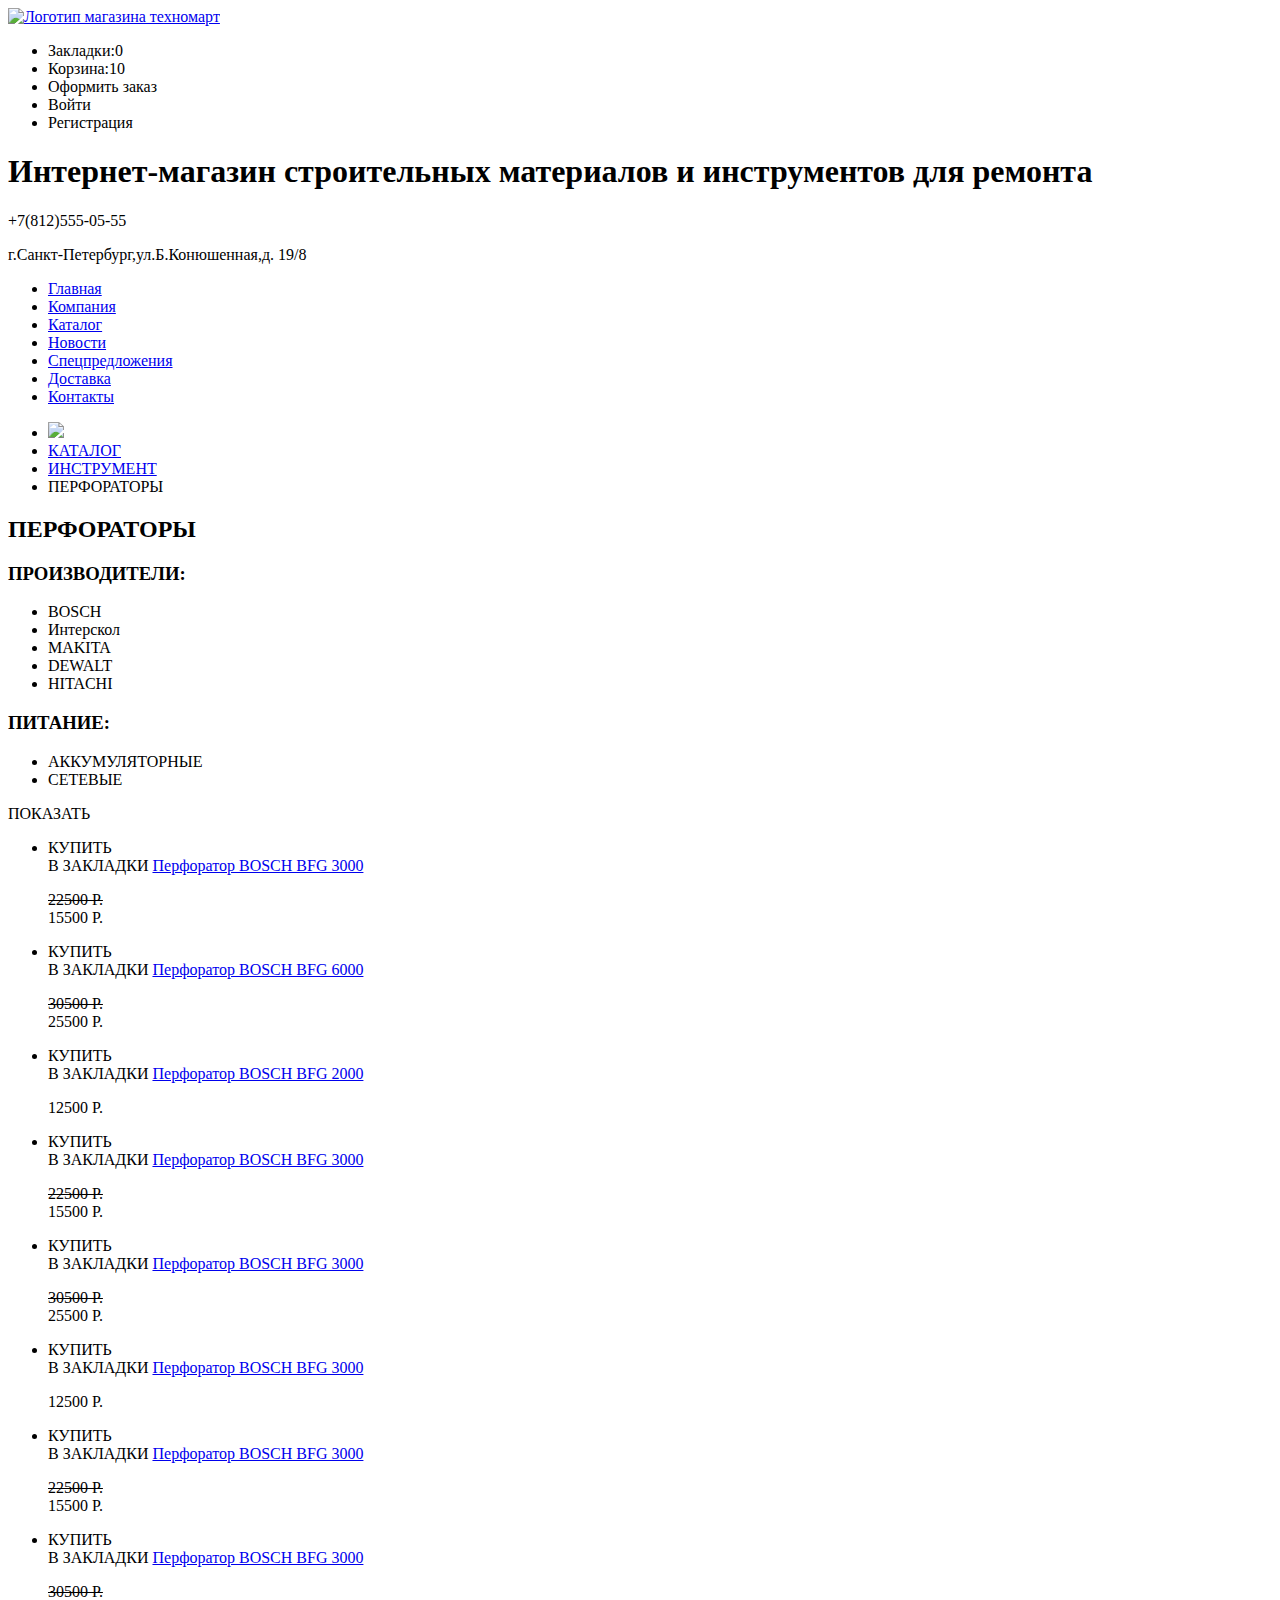
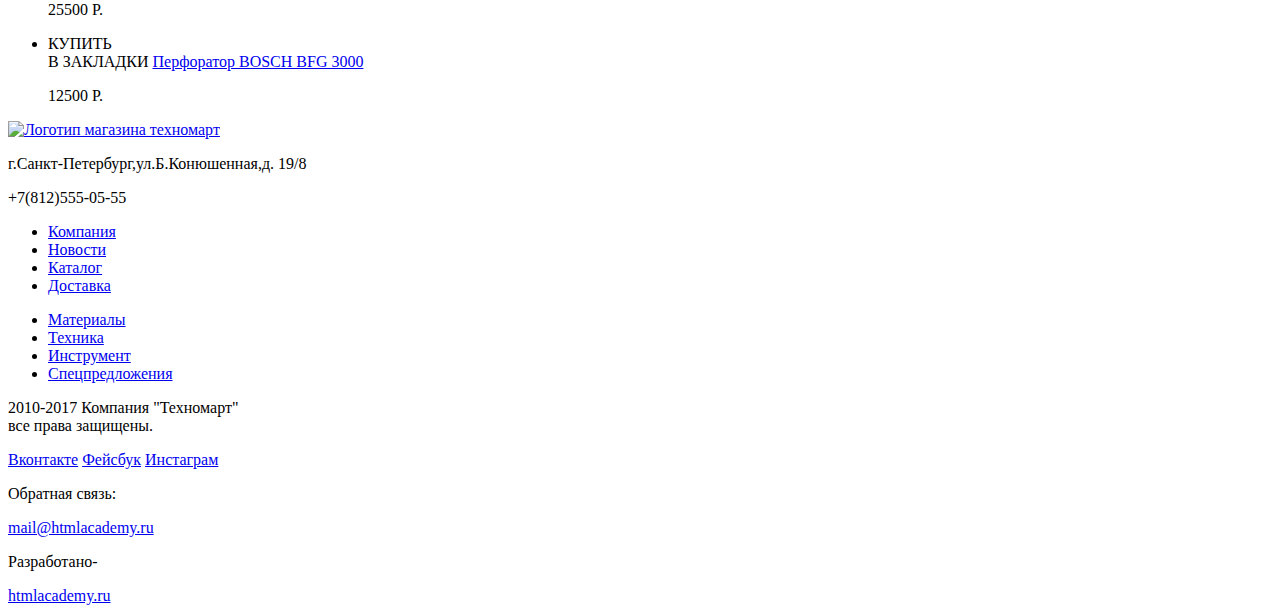
==== Inner.html @ 292d3b8a "Начало разметки" ====
<!DOCTYPE html>
<html lang="ru">
  <head>
    <meta charset="utf-8">
    <title>HTML Academy: Техномарт</title>
  </head>
  <header class="main-head">

    <nav class="main-nav">
      <a href="main.html"><img src="img/index-logo.svg" width="#" height="#" alt="Логотип магазина техномарт"></a>
      <ul class="user-nav">
        <li><a class="favourites-link">Закладки:0</a></li>
        <li><a class="basket-link">Корзина:10</a></li>
        <li><a class="order-link">Оформить заказ</a></li>
        <li><a class="login-link">Войти</a></li>
        <li><a class="registration-link">Регистрация</a></li>
      </ul>
      <h1>Интернет-магазин строительных материалов и инструментов для ремонта</h1>

      <section class="contact-info">
        <p class="phone">+7(812)555-05-55</p>
        <p class="addr">г.Санкт-Петербург,ул.Б.Конюшенная,д. 19/8</p>
      </section>

      <ul class="navigation">
        <li><a href="index.html">Главная</a></li>
        <li><a href="compain.html">Компания</a></li>
        <li><a href="catalog.html">Каталог</a></li>
        <li><a href="news.html">Новости</a></li>
        <li><a href="special.html">Спецпредложения</a></li>
        <li><a href="delivery.html">Доставка</a></li>
        <li><a href="contacts.html">Контакты</a></li>
      </ul>
    </nav>
  </header>
  <main>
    <nav clss="escape-buttons">
      <ul>
        <li><a href="index.html"><img src="###"></a></li>
        <li><a href="catalog.html">КАТАЛОГ</a></li>
        <li><a href="tools.html">ИНСТРУМЕНТ</a></li>
        <li>ПЕРФОРАТОРЫ</li>
      </ul>

<section class="filter">

      <h2>ПЕРФОРАТОРЫ</h2>
      <h3>ПРОИЗВОДИТЕЛИ:</h3>
      <ul>
        <li>BOSCH</li>
        <li>Интерскол</li>
        <li>MAKITA</li>
        <li>DEWALT</li>
        <li>HITACHI</li>
        </ul>
        <h3>ПИТАНИЕ:</h3>
        <ul>
          <li>АККУМУЛЯТОРНЫЕ</li>
          <li>СЕТЕВЫЕ</li>
        </ul>
        <span class="button">ПОКАЗАТЬ</span>
</section>
<section class="goods">
  <ul>
    <li> <span class="button">КУПИТЬ</span><br><span class="button">В ЗАКЛАДКИ</span> <a href="tool-page.html">Перфоратор BOSCH BFG 3000</a><br>
    <p> <s>22500 Р.</s><br>15500 Р. </p> </li>
    <li> <span class="button">КУПИТЬ</span><br><span class="button">В ЗАКЛАДКИ</span> <a href="tool-page.html">Перфоратор BOSCH BFG 6000</a><br>
    <p> <s>30500 Р.</s><br>25500 Р. </p> </li>
    <li> <span class="button">КУПИТЬ</span><br><span class="button">В ЗАКЛАДКИ</span> <a href="tool-page.html">Перфоратор BOSCH BFG 2000</a><br>
    <p> 12500 Р. </p> </li>
    <li> <span class="button">КУПИТЬ</span><br><span class="button">В ЗАКЛАДКИ</span> <a href="tool-page.html">Перфоратор BOSCH BFG 3000</a><br>
    <p> <s>22500 Р.</s><br>15500 Р. </p> </li>
    <li> <span class="button">КУПИТЬ</span><br><span class="button">В ЗАКЛАДКИ</span> <a href="tool-page.html">Перфоратор BOSCH BFG 3000</a><br>
    <p> <s>30500 Р.</s><br>25500 Р. </p> </li>
    <li> <span class="button">КУПИТЬ</span><br><span class="button">В ЗАКЛАДКИ</span> <a href="tool-page.html">Перфоратор BOSCH BFG 3000</a><br>
    <p> 12500 Р. </p> </li>
    <li> <span class="button">КУПИТЬ</span><br><span class="button">В ЗАКЛАДКИ</span> <a href="tool-page.html">Перфоратор BOSCH BFG 3000</a><br>
    <p> <s>22500 Р.</s><br>15500 Р. </p> </li>
    <li> <span class="button">КУПИТЬ</span><br><span class="button">В ЗАКЛАДКИ</span> <a href="tool-page.html">Перфоратор BOSCH BFG 3000</a><br>
    <p> <s>30500 Р.</s><br>25500 Р. </p> </li>
    <li> <span class="button">КУПИТЬ</span><br><span class="button">В ЗАКЛАДКИ</span> <a href="tool-page.html">Перфоратор BOSCH BFG 3000</a><br>
    <p>  12500 Р. </p> </li>
  </ul>
</section>
    </main>
  <footer>

    <a href="main.html"><img src="img/index-logo.svg" width="#" height="#" alt="Логотип магазина техномарт"></a>
    <section class="contact-info">
      <p class="addr">г.Санкт-Петербург,ул.Б.Конюшенная,д. 19/8</p>
      <p class="phone">+7(812)555-05-55</p>
    </section>

    <nav class="footer-navigation">
    <ul>
      <li><a href="compain.html">Компания</a></li>
      <li><a href="news.html">Новости</a></li>
      <li><a href="catalog.html">Каталог</a></li>
      <li><a href="delivery.html">Доставка</a></li>
    </ul>
    <ul class="goods-nav">
      <li><a href="materials.html">Материалы</a></li>
      <li><a href="equipment.html">Техника</a></li>
      <li><a href="tools.html">Инструмент</a></li>
      <li><a href="special.html">Спецпредложения</a></li>
    </ul>
  </nav>

  <div>
    <p class="(С)"> 2010-2017 Компания "Техномарт"<br>
      все права защищены.</p>
  </div>

  <div class="social">
    <a class="social-button" href="#">Вконтакте</a>
    <a class="social-button" href="#">Фейсбук</a>
    <a class="social-button" href="#">Инстаграм</a>
  </div>

    <div>
      <p>Обратная связь:<br></p>
  <a class="connection" href="https://htmlacademy.ru/contacts">mail@htmlacademy.ru</a>
      <p>Разработано-<br></p>
      <a href="https://htmlacademy.ru/">htmlacademy.ru</a>
    </div>

  </footer>
</html>
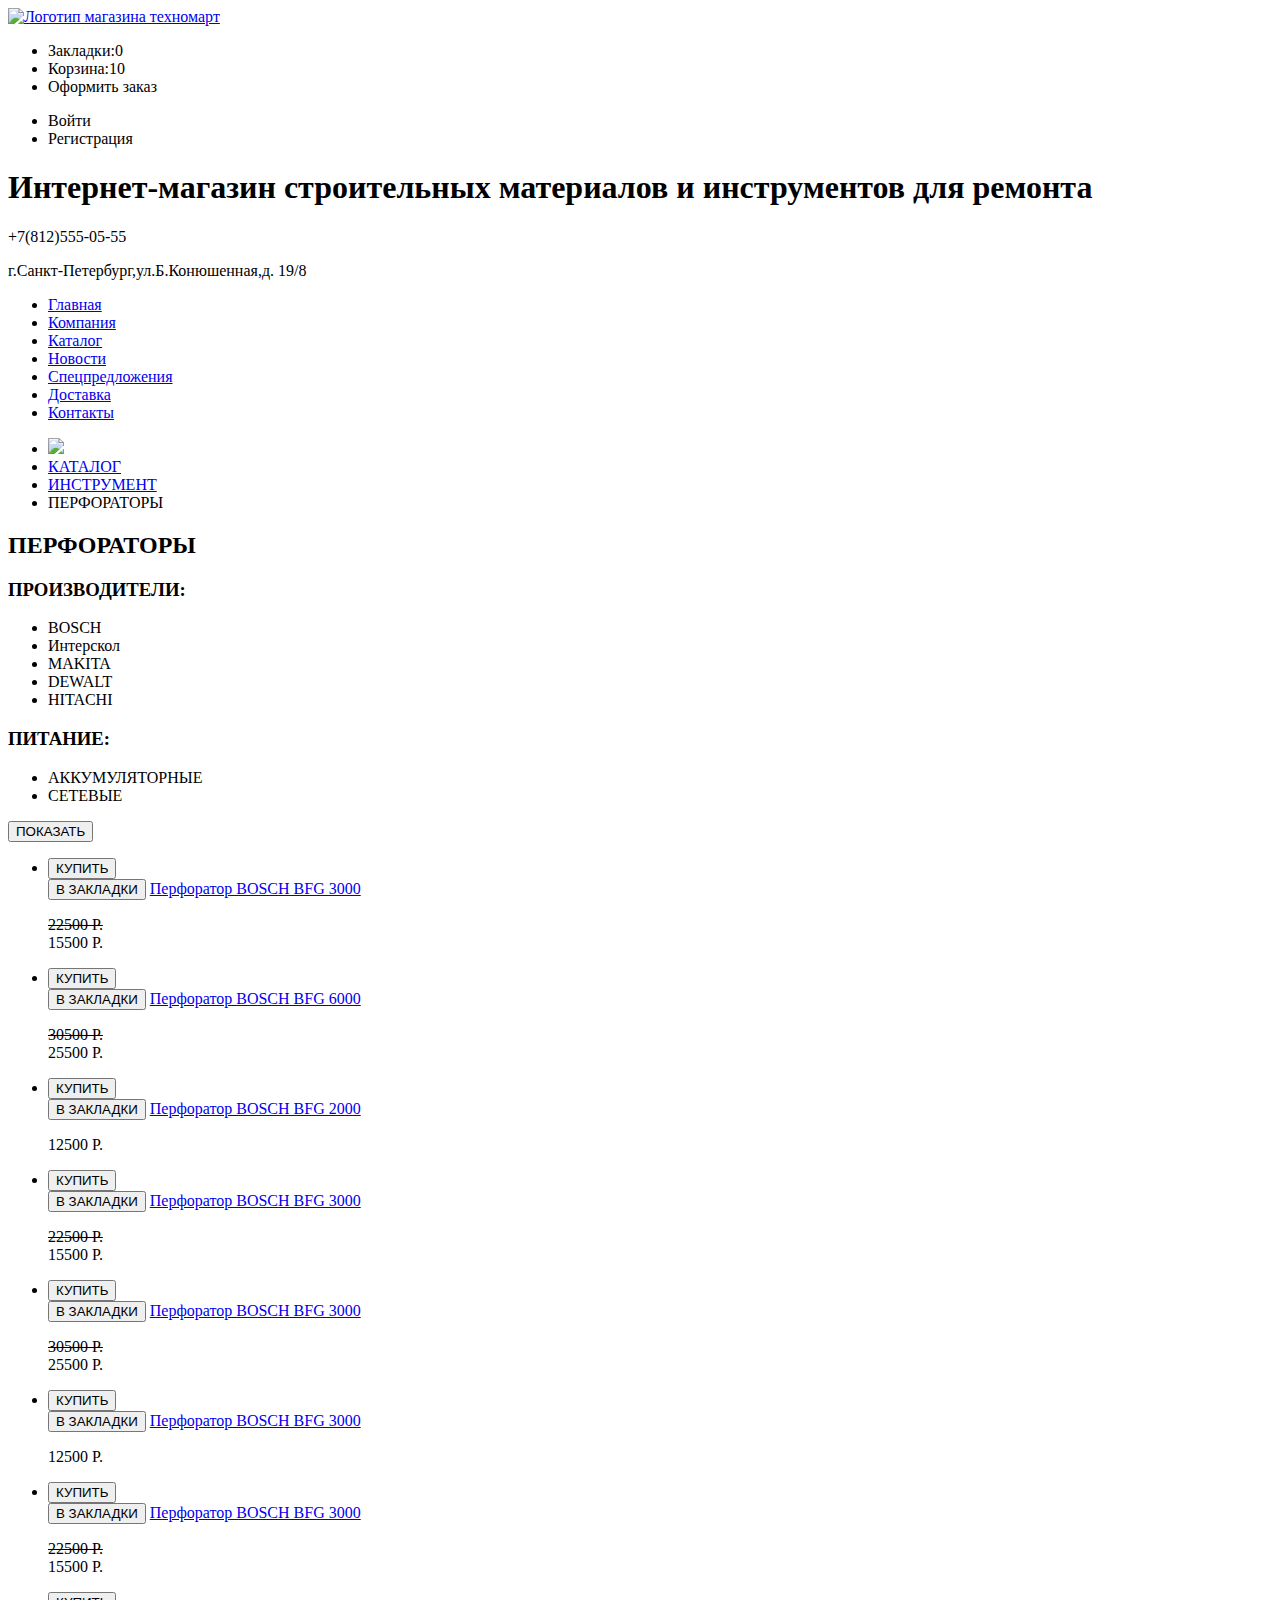
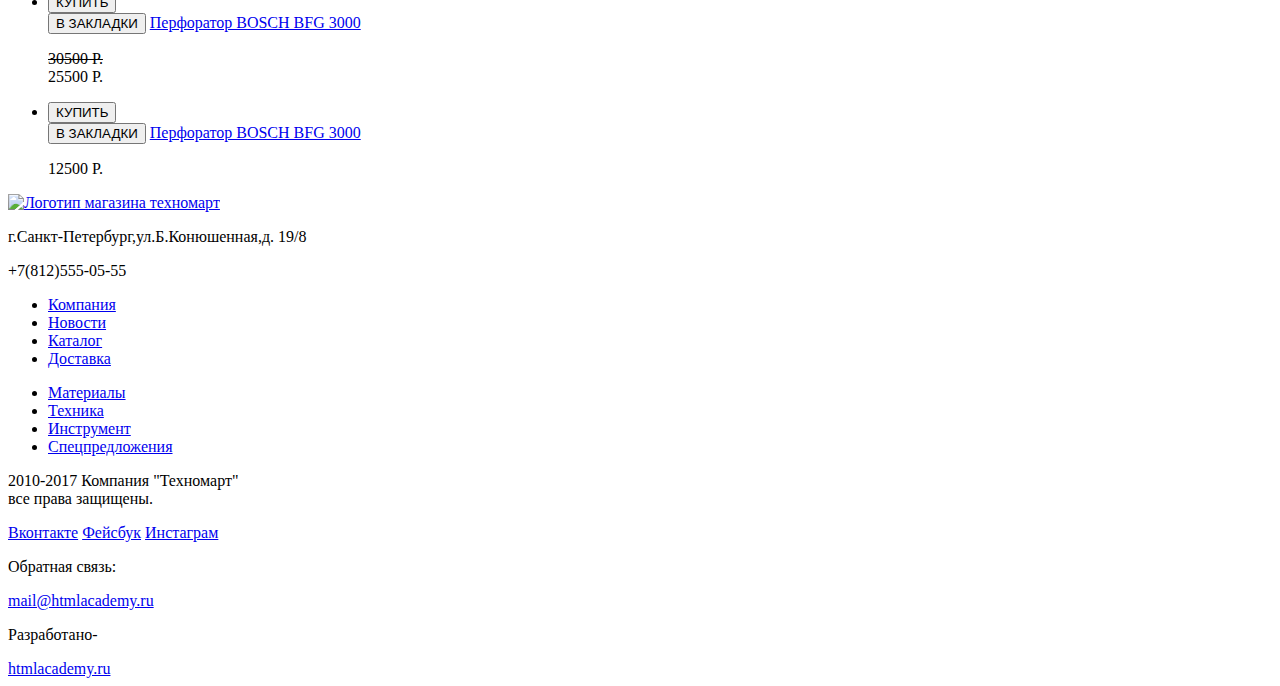
==== commit f5aefece: "Исправления+работа с графикой" ====
--- a/Inner.html
+++ b/Inner.html
@@ -12,6 +12,8 @@
         <li><a class="favourites-link">Закладки:0</a></li>
         <li><a class="basket-link">Корзина:10</a></li>
         <li><a class="order-link">Оформить заказ</a></li>
+      </ul>
+      <ul>
         <li><a class="login-link">Войти</a></li>
         <li><a class="registration-link">Регистрация</a></li>
       </ul>
@@ -58,27 +60,27 @@
           <li>АККУМУЛЯТОРНЫЕ</li>
           <li>СЕТЕВЫЕ</li>
         </ul>
-        <span class="button">ПОКАЗАТЬ</span>
+        <button>ПОКАЗАТЬ</button>
 </section>
 <section class="goods">
   <ul>
-    <li> <span class="button">КУПИТЬ</span><br><span class="button">В ЗАКЛАДКИ</span> <a href="tool-page.html">Перфоратор BOSCH BFG 3000</a><br>
-    <p> <s>22500 Р.</s><br>15500 Р. </p> </li>
-    <li> <span class="button">КУПИТЬ</span><br><span class="button">В ЗАКЛАДКИ</span> <a href="tool-page.html">Перфоратор BOSCH BFG 6000</a><br>
-    <p> <s>30500 Р.</s><br>25500 Р. </p> </li>
-    <li> <span class="button">КУПИТЬ</span><br><span class="button">В ЗАКЛАДКИ</span> <a href="tool-page.html">Перфоратор BOSCH BFG 2000</a><br>
+    <li> <button>КУПИТЬ</button><br><button>В ЗАКЛАДКИ</button> <a href="tool-page.html">Перфоратор BOSCH BFG 3000</a><br>
+    <p> <del>22500 Р.</del><br>15500 Р. </p> </li>
+    <li> <button>КУПИТЬ</button><br><button>В ЗАКЛАДКИ</button> <a href="tool-page.html">Перфоратор BOSCH BFG 6000</a><br>
+    <p> <del>30500 Р.</del><br>25500 Р. </p> </li>
+    <li> <button>КУПИТЬ</button><br><button>В ЗАКЛАДКИ</button> <a href="tool-page.html">Перфоратор BOSCH BFG 2000</a><br>
     <p> 12500 Р. </p> </li>
-    <li> <span class="button">КУПИТЬ</span><br><span class="button">В ЗАКЛАДКИ</span> <a href="tool-page.html">Перфоратор BOSCH BFG 3000</a><br>
-    <p> <s>22500 Р.</s><br>15500 Р. </p> </li>
-    <li> <span class="button">КУПИТЬ</span><br><span class="button">В ЗАКЛАДКИ</span> <a href="tool-page.html">Перфоратор BOSCH BFG 3000</a><br>
-    <p> <s>30500 Р.</s><br>25500 Р. </p> </li>
-    <li> <span class="button">КУПИТЬ</span><br><span class="button">В ЗАКЛАДКИ</span> <a href="tool-page.html">Перфоратор BOSCH BFG 3000</a><br>
+    <li> <button>КУПИТЬ</button><br><button>В ЗАКЛАДКИ</button> <a href="tool-page.html">Перфоратор BOSCH BFG 3000</a><br>
+    <p> <del>22500 Р.</del><br>15500 Р. </p> </li>
+    <li> <button>КУПИТЬ</button><br><button>В ЗАКЛАДКИ</button> <a href="tool-page.html">Перфоратор BOSCH BFG 3000</a><br>
+    <p> <del>30500 Р.</del><br>25500 Р. </p> </li>
+    <li> <button>КУПИТЬ</button><br><button>В ЗАКЛАДКИ</button> <a href="tool-page.html">Перфоратор BOSCH BFG 3000</a><br>
     <p> 12500 Р. </p> </li>
-    <li> <span class="button">КУПИТЬ</span><br><span class="button">В ЗАКЛАДКИ</span> <a href="tool-page.html">Перфоратор BOSCH BFG 3000</a><br>
-    <p> <s>22500 Р.</s><br>15500 Р. </p> </li>
-    <li> <span class="button">КУПИТЬ</span><br><span class="button">В ЗАКЛАДКИ</span> <a href="tool-page.html">Перфоратор BOSCH BFG 3000</a><br>
-    <p> <s>30500 Р.</s><br>25500 Р. </p> </li>
-    <li> <span class="button">КУПИТЬ</span><br><span class="button">В ЗАКЛАДКИ</span> <a href="tool-page.html">Перфоратор BOSCH BFG 3000</a><br>
+    <li> <button>КУПИТЬ</button><br><button>В ЗАКЛАДКИ</button> <a href="tool-page.html">Перфоратор BOSCH BFG 3000</a><br>
+    <p> <del>22500 Р.</del><br>15500 Р. </p> </li>
+    <li> <button>КУПИТЬ</button><br><button>В ЗАКЛАДКИ</button> <a href="tool-page.html">Перфоратор BOSCH BFG 3000</a><br>
+    <p> <del>30500 Р.</del><br>25500 Р. </p> </li>
+    <li> <button>КУПИТЬ</button><br><button>В ЗАКЛАДКИ</button> <a href="tool-page.html">Перфоратор BOSCH BFG 3000</a><br>
     <p>  12500 Р. </p> </li>
   </ul>
 </section>
@@ -107,7 +109,7 @@
   </nav>
 
   <div>
-    <p class="(С)"> 2010-2017 Компания "Техномарт"<br>
+    <p class="copyright"> 2010-2017 Компания "Техномарт"<br>
       все права защищены.</p>
   </div>
 
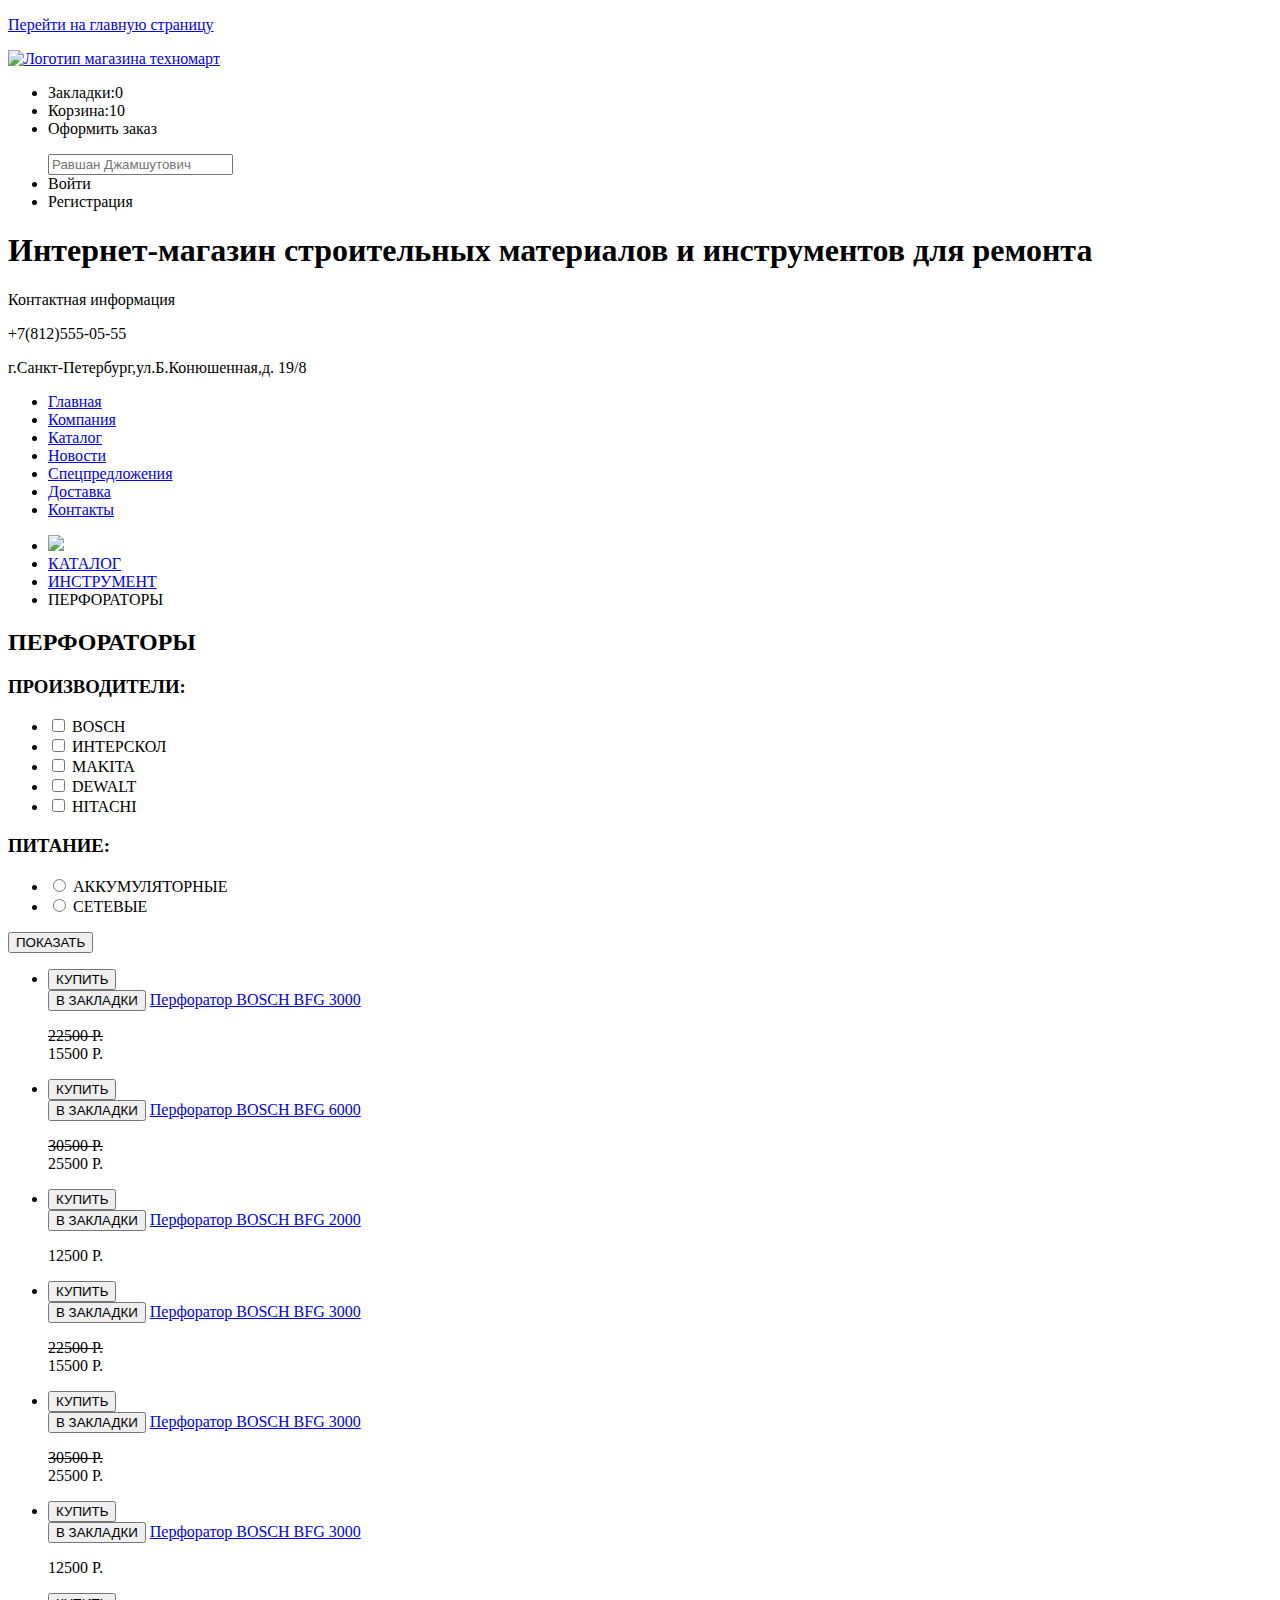
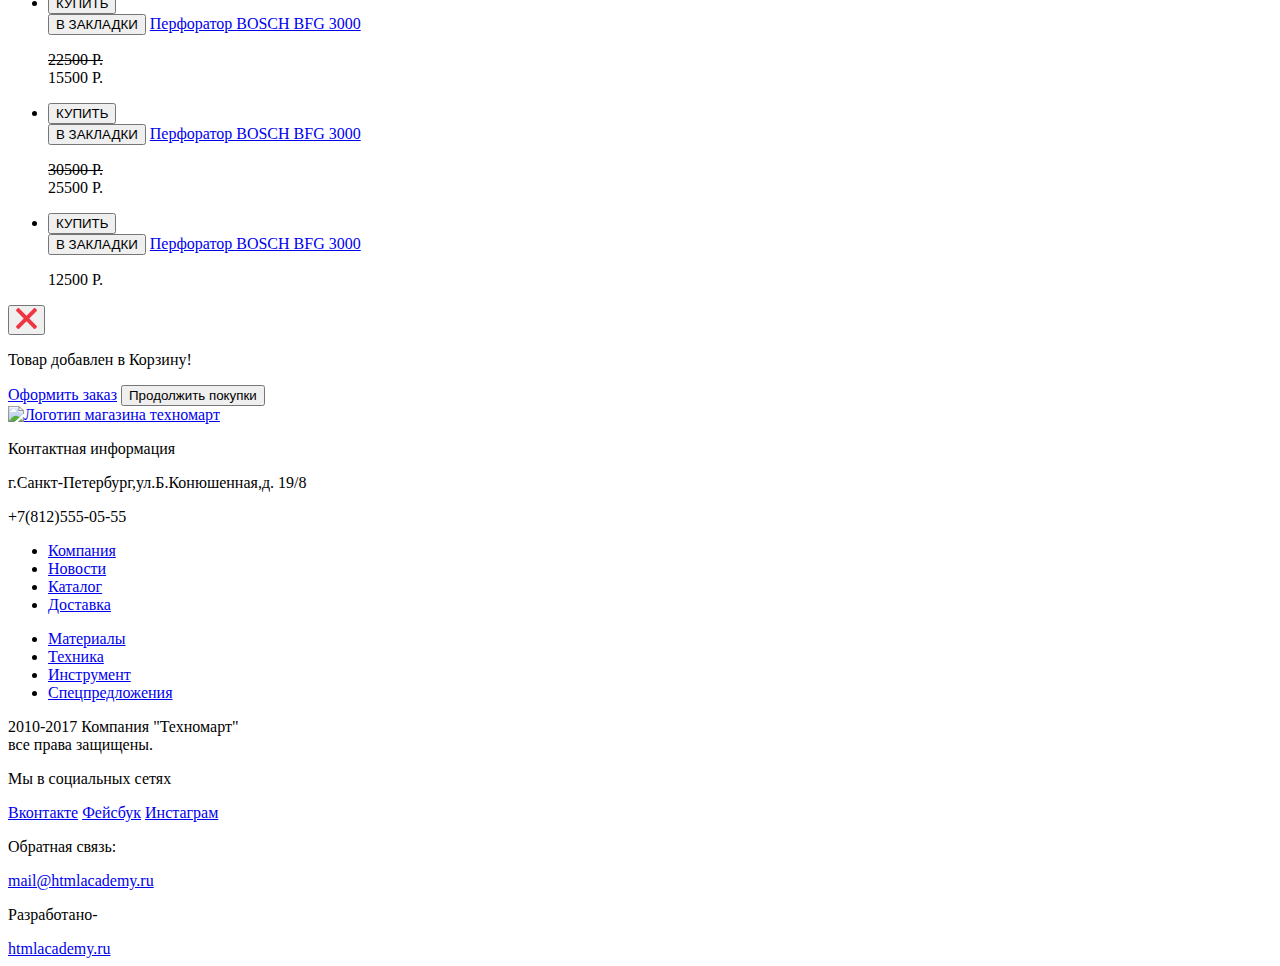
==== commit 68f5617d: "Доступность" ====
--- a/Inner.html
+++ b/Inner.html
@@ -5,21 +5,24 @@
     <title>HTML Academy: Техномарт</title>
   </head>
   <header class="main-head">
+    <a href="main.html"><p class="visually-hidden">Перейти на главную страницу</p><img src="img/index-logo.svg" width="#" height="#" alt="Логотип магазина техномарт"></a>
+
 
     <nav class="main-nav">
-      <a href="main.html"><img src="img/index-logo.svg" width="#" height="#" alt="Логотип магазина техномарт"></a>
       <ul class="user-nav">
         <li><a class="favourites-link">Закладки:0</a></li>
         <li><a class="basket-link">Корзина:10</a></li>
         <li><a class="order-link">Оформить заказ</a></li>
       </ul>
       <ul>
+        <input type="text" name="login" placeholder="Равшан Джамшутович">
         <li><a class="login-link">Войти</a></li>
         <li><a class="registration-link">Регистрация</a></li>
       </ul>
       <h1>Интернет-магазин строительных материалов и инструментов для ремонта</h1>
 
       <section class="contact-info">
+        <p class="visually-hidden">Контактная информация</p>
         <p class="phone">+7(812)555-05-55</p>
         <p class="addr">г.Санкт-Петербург,ул.Б.Конюшенная,д. 19/8</p>
       </section>
@@ -49,16 +52,23 @@
       <h2>ПЕРФОРАТОРЫ</h2>
       <h3>ПРОИЗВОДИТЕЛИ:</h3>
       <ul>
-        <li>BOSCH</li>
-        <li>Интерскол</li>
-        <li>MAKITA</li>
-        <li>DEWALT</li>
-        <li>HITACHI</li>
+        <li><input type="checkbox" name="BOSCH" id="filter-BOSCH">
+        <label for="filter-BOSCH"></label>BOSCH</li>
+        <li><input type="checkbox" name="ИНТЕРСКОЛ" id="filter-ИНТЕРСКОЛ">
+        <label for="filter-ИНТЕРСКОЛ"></label>ИНТЕРСКОЛ</li>
+        <li><input type="checkbox" name="MAKITA" id="filter-MAKITA">
+        <label for="filter-MAKITA"></label>MAKITA</li>
+        <li><input type="checkbox" name="DEWALT" id="filter-DEWALT">
+        <label for="filter-DEWALT"></label>DEWALT</li>
+        <li><input type="checkbox" name="HITACHI" id="filter-HITACHI">
+        <label for="filter-HITACHI"></label>HITACHI</li>
         </ul>
         <h3>ПИТАНИЕ:</h3>
         <ul>
-          <li>АККУМУЛЯТОРНЫЕ</li>
-          <li>СЕТЕВЫЕ</li>
+          <li><input type="radio" name="Feed" value="ACC" id="filter-АККУМУЛЯТОРНЫЕ">
+            <label for="filter-АККУМУЛЯТОРНЫЕ"></label>АККУМУЛЯТОРНЫЕ</li>
+          <li><input type="radio" name="Feed" value="NOACC" id="filter-СЕТЕВЫЕ">
+            <label for="filter-СЕТЕВЫЕ">СЕТЕВЫЕ</li>
         </ul>
         <button>ПОКАЗАТЬ</button>
 </section>
@@ -84,11 +94,21 @@
     <p>  12500 Р. </p> </li>
   </ul>
 </section>
+<div class="Shop-block">
+  <button type="button" name="Закрыть"><img src="img/svg-technomart/icon-close.svg"></button>
+
+  <p>Товар добавлен в Корзину!</p>
+
+  <a href="#">Оформить заказ</a>
+  <button type="button" name="Продолжить покупки">Продолжить покупки</button>
+
+</div>
     </main>
   <footer>
 
     <a href="main.html"><img src="img/index-logo.svg" width="#" height="#" alt="Логотип магазина техномарт"></a>
     <section class="contact-info">
+      <p class="visually-hidden">Контактная информация</p>
       <p class="addr">г.Санкт-Петербург,ул.Б.Конюшенная,д. 19/8</p>
       <p class="phone">+7(812)555-05-55</p>
     </section>
@@ -114,6 +134,7 @@
   </div>
 
   <div class="social">
+    <p class="visually-hidden">Мы в социальных сетях</p>
     <a class="social-button" href="#">Вконтакте</a>
     <a class="social-button" href="#">Фейсбук</a>
     <a class="social-button" href="#">Инстаграм</a>
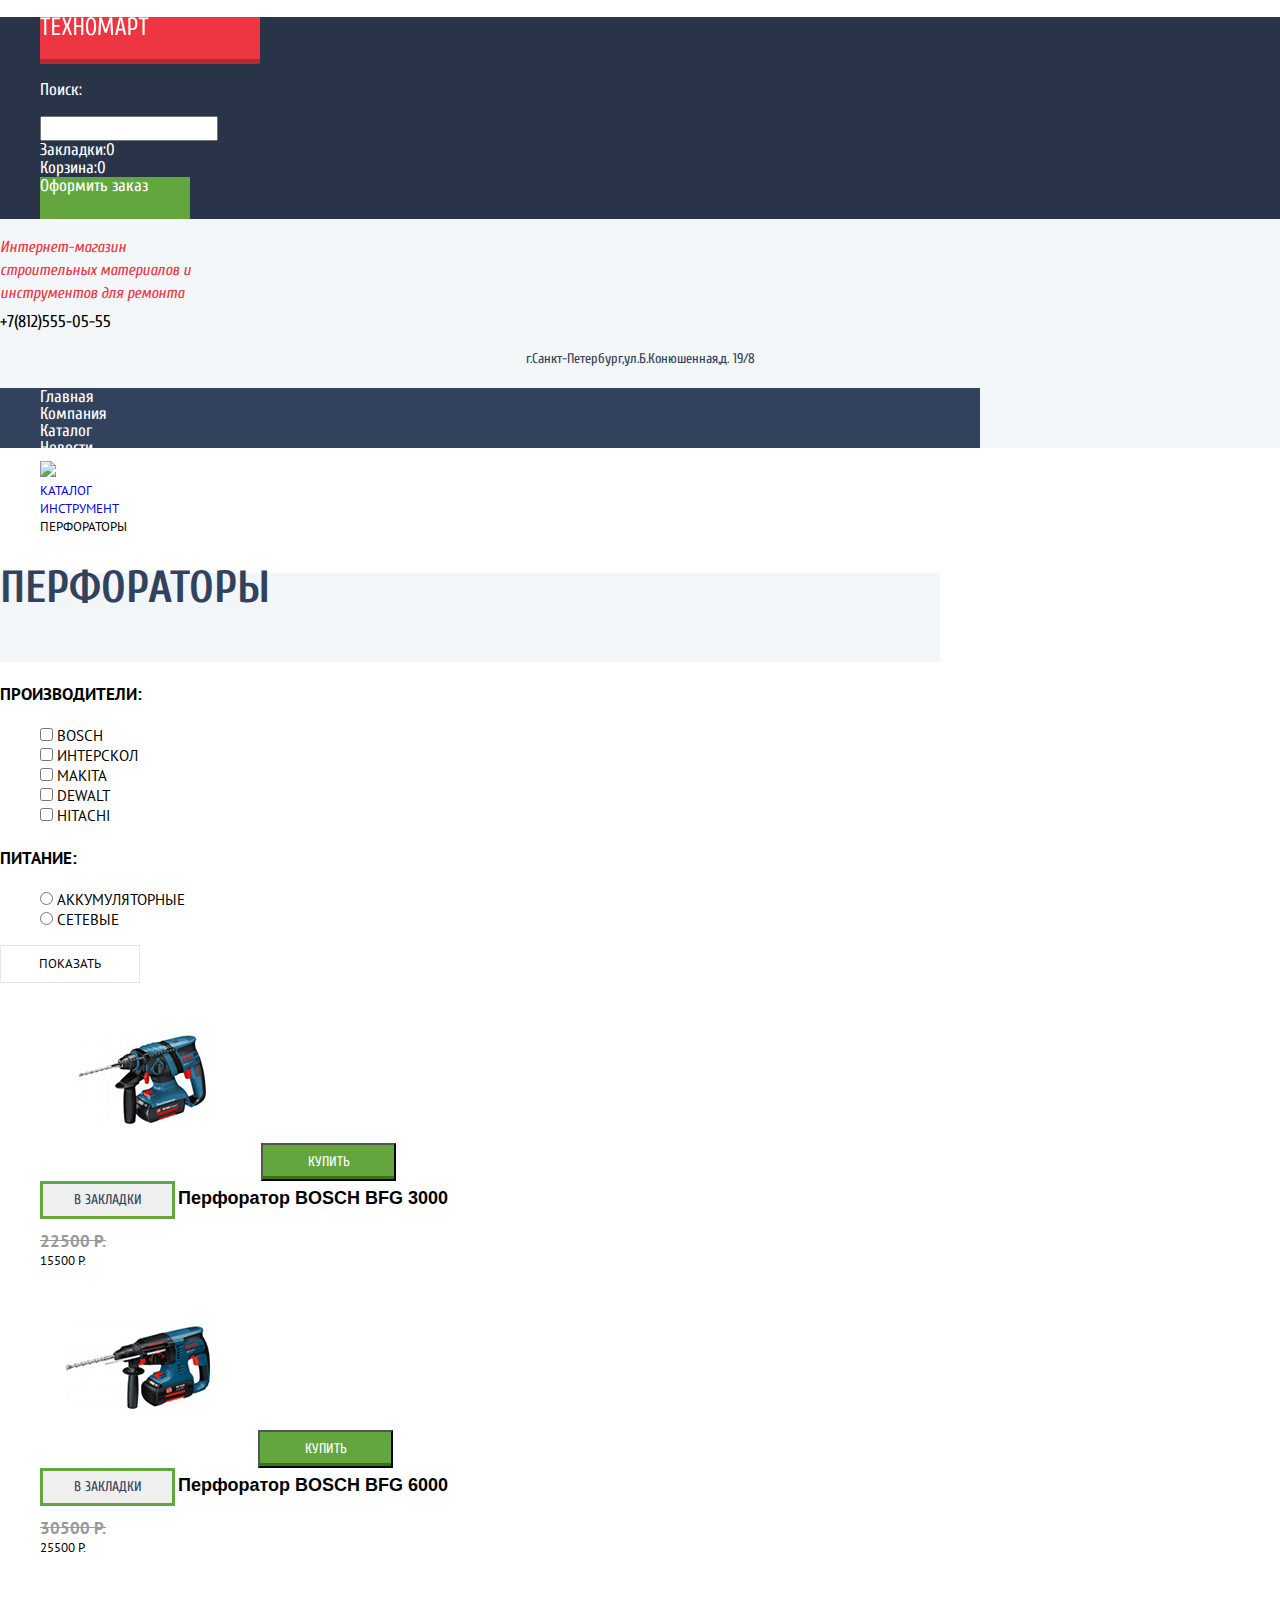
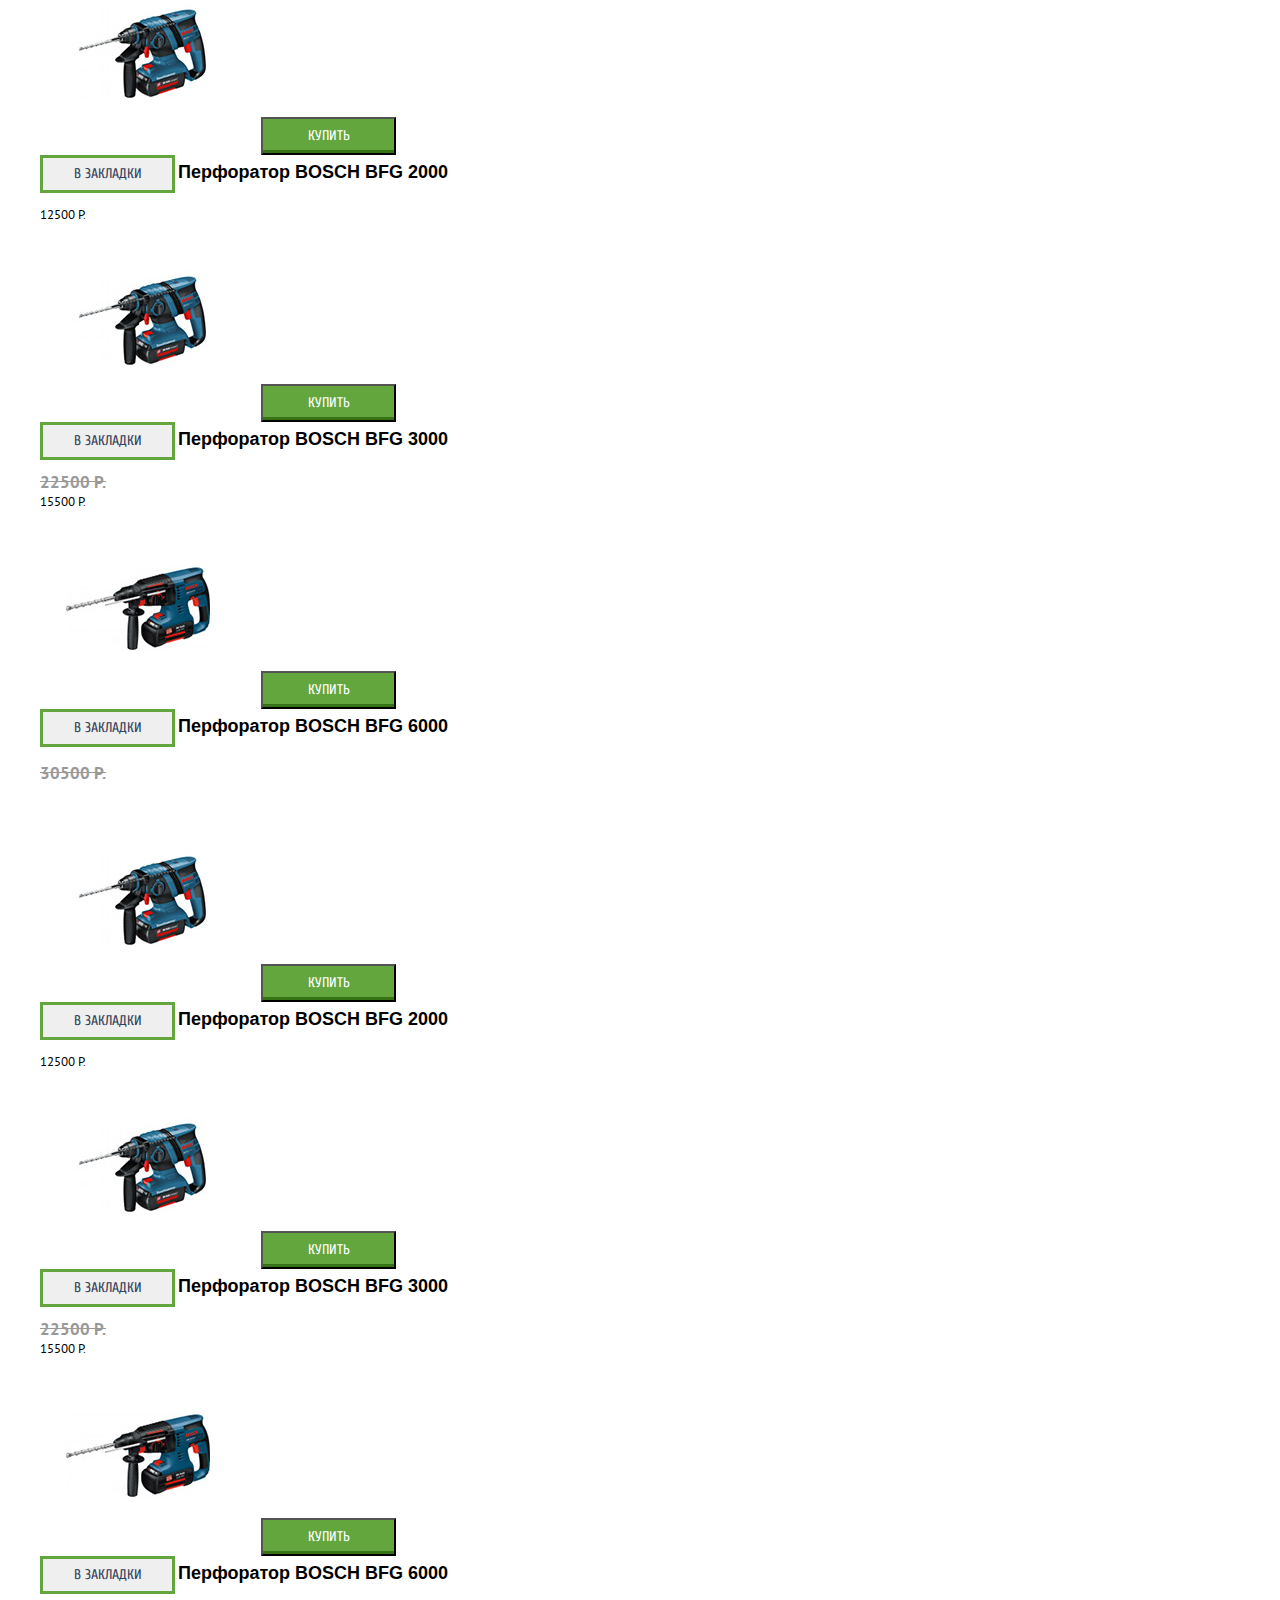
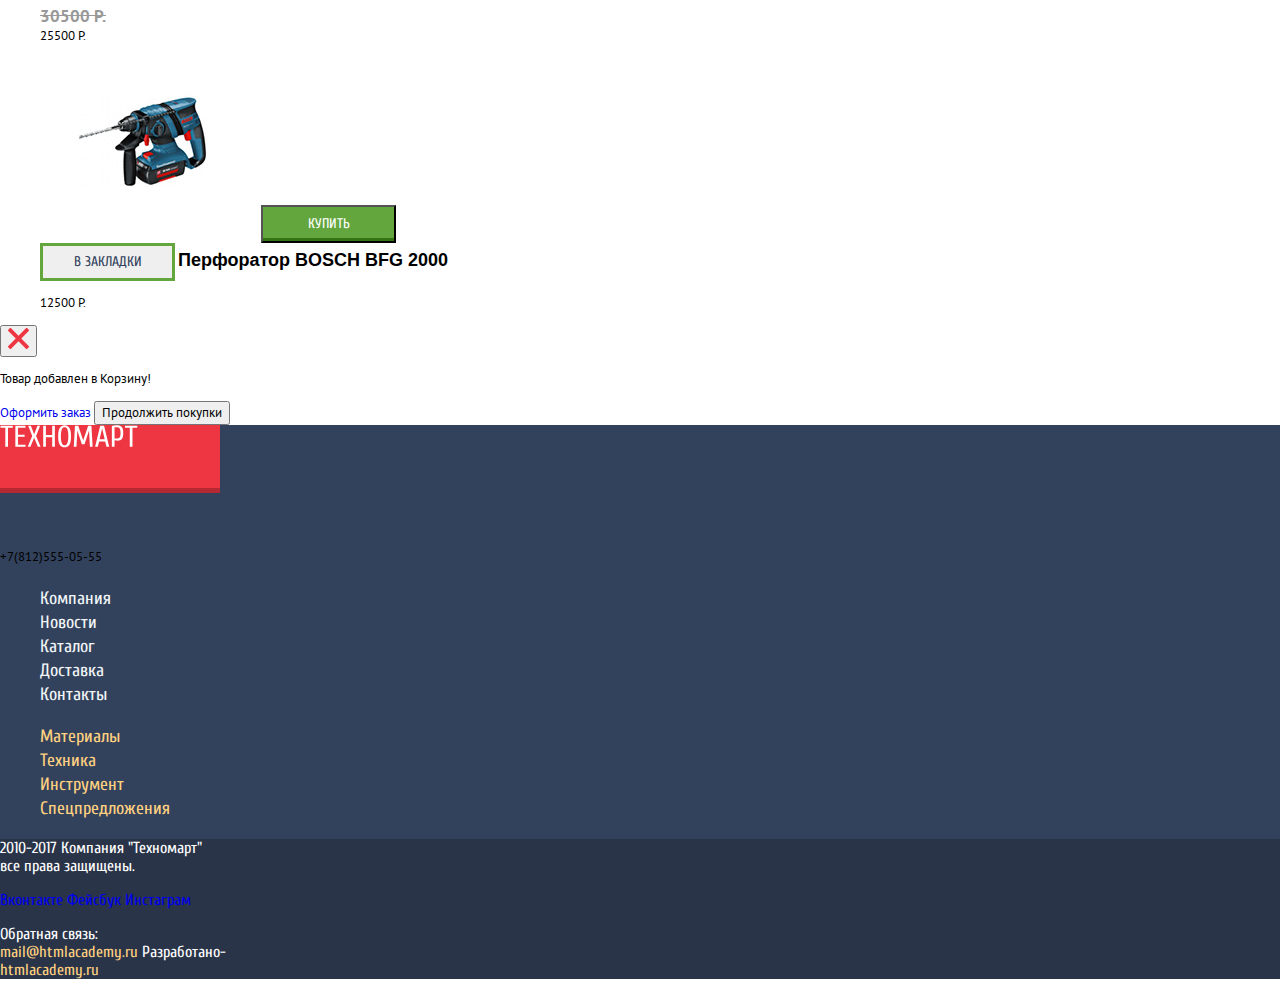
==== commit 316181f8: "Базовая стилизация проекта" ====
--- a/Inner.html
+++ b/Inner.html
@@ -3,44 +3,51 @@
   <head>
     <meta charset="utf-8">
     <title>HTML Academy: Техномарт</title>
+    <link href="https://fonts.googleapis.com/css?family=Cuprum:400,400i,700|PT+Sans:400,700&display=swap" rel="stylesheet">
+    <link href="css/normalize.css" rel="stylesheet">
+    <link href="css/style.css" rel="stylesheet">
   </head>
-  <header class="main-head">
-    <a href="main.html"><p class="visually-hidden">Перейти на главную страницу</p><img src="img/index-logo.svg" width="#" height="#" alt="Логотип магазина техномарт"></a>
+  <body>
+    <header class="main-head">
+      <nav class="main-nav">
+        <ul class="user-nav">
+         <div class="Logo"><a href="main.html"><p class="visually-hidden">Главная страница сайта техномарт</p><img src="img\invalid-name.svg" width="109px" height="19px" alt="Логотип магазина техномарт"></a>
+         </div>
+          <span class="search"><p class="visually-hidden">Строка поиска</p>
+            <p>Поиск:</p>
+            <input type="text" name="search">
+          </span>
+          <li><a href="##" class="favourites-link">Закладки:0</a></li>
+          <li><a href="##" class="sbasket-link">Корзина:0</a></li>
+          <li><a href="##" class="order-link"><div class="order-link">Оформить заказ</div></a></li>
+        </ul>
+          <!--<ul class="login-link">
+            <li><a href="##" >Войти</a></li>
+          <li><a href="##" >Регистрация</a></li>
+        </ul>-->
 
+        <p class="review">Интернет-магазин строительных материалов и инструментов для ремонта</p>
 
-    <nav class="main-nav">
-      <ul class="user-nav">
-        <li><a class="favourites-link">Закладки:0</a></li>
-        <li><a class="basket-link">Корзина:10</a></li>
-        <li><a class="order-link">Оформить заказ</a></li>
-      </ul>
-      <ul>
-        <input type="text" name="login" placeholder="Равшан Джамшутович">
-        <li><a class="login-link">Войти</a></li>
-        <li><a class="registration-link">Регистрация</a></li>
-      </ul>
-      <h1>Интернет-магазин строительных материалов и инструментов для ремонта</h1>
+        <section class="contact-info">
+          <p class="visually-hidden">Наш номер телефона</p><p class="phone">+7(812)555-05-55</p>
+          <p class="addr">г.Санкт-Петербург,ул.Б.Конюшенная,д. 19/8</p>
+        </section>
 
-      <section class="contact-info">
-        <p class="visually-hidden">Контактная информация</p>
-        <p class="phone">+7(812)555-05-55</p>
-        <p class="addr">г.Санкт-Петербург,ул.Б.Конюшенная,д. 19/8</p>
-      </section>
-
-      <ul class="navigation">
-        <li><a href="index.html">Главная</a></li>
-        <li><a href="compain.html">Компания</a></li>
-        <li><a href="catalog.html">Каталог</a></li>
-        <li><a href="news.html">Новости</a></li>
-        <li><a href="special.html">Спецпредложения</a></li>
-        <li><a href="delivery.html">Доставка</a></li>
-        <li><a href="contacts.html">Контакты</a></li>
-      </ul>
-    </nav>
-  </header>
+        <div class="navigation"><ul class="navigation">
+          <li><a href="main.html">Главная</a></li>
+          <li><a href="compain.html">Компания</a></li>
+          <li><a href="catalog.html">Каталог</a></li>
+          <li><a href="news.html">Новости</a></li>
+          <li><a href="special.html">Спецпредложения</a></li>
+          <li><a href="delivery.html">Доставка</a></li>
+          <li><a href="contacts.html">Контакты</a></li>
+        </ul>
+      </div>
+      </nav>
+    </header>
   <main>
-    <nav clss="escape-buttons">
-      <ul>
+    <nav class="escape-buttons">
+      <ul  class="escape-buttons">
         <li><a href="index.html"><img src="###"></a></li>
         <li><a href="catalog.html">КАТАЛОГ</a></li>
         <li><a href="tools.html">ИНСТРУМЕНТ</a></li>
@@ -49,9 +56,9 @@
 
 <section class="filter">
 
-      <h2>ПЕРФОРАТОРЫ</h2>
-      <h3>ПРОИЗВОДИТЕЛИ:</h3>
-      <ul>
+      <div class="tool-head2"><h2>ПЕРФОРАТОРЫ</h2></div>
+      <h3 class="tool-head3">ПРОИЗВОДИТЕЛИ:</h3>
+      <ul class="produser">
         <li><input type="checkbox" name="BOSCH" id="filter-BOSCH">
         <label for="filter-BOSCH"></label>BOSCH</li>
         <li><input type="checkbox" name="ИНТЕРСКОЛ" id="filter-ИНТЕРСКОЛ">
@@ -63,34 +70,34 @@
         <li><input type="checkbox" name="HITACHI" id="filter-HITACHI">
         <label for="filter-HITACHI"></label>HITACHI</li>
         </ul>
-        <h3>ПИТАНИЕ:</h3>
-        <ul>
+        <h3 class="tool-head3">ПИТАНИЕ:</h3>
+        <ul class="supply">
           <li><input type="radio" name="Feed" value="ACC" id="filter-АККУМУЛЯТОРНЫЕ">
             <label for="filter-АККУМУЛЯТОРНЫЕ"></label>АККУМУЛЯТОРНЫЕ</li>
           <li><input type="radio" name="Feed" value="NOACC" id="filter-СЕТЕВЫЕ">
             <label for="filter-СЕТЕВЫЕ">СЕТЕВЫЕ</li>
         </ul>
-        <button>ПОКАЗАТЬ</button>
+        <button class="show-button">ПОКАЗАТЬ</button>
 </section>
 <section class="goods">
-  <ul>
-    <li> <button>КУПИТЬ</button><br><button>В ЗАКЛАДКИ</button> <a href="tool-page.html">Перфоратор BOSCH BFG 3000</a><br>
-    <p> <del>22500 Р.</del><br>15500 Р. </p> </li>
-    <li> <button>КУПИТЬ</button><br><button>В ЗАКЛАДКИ</button> <a href="tool-page.html">Перфоратор BOSCH BFG 6000</a><br>
-    <p> <del>30500 Р.</del><br>25500 Р. </p> </li>
-    <li> <button>КУПИТЬ</button><br><button>В ЗАКЛАДКИ</button> <a href="tool-page.html">Перфоратор BOSCH BFG 2000</a><br>
+  <ul class="goods">
+    <li><img src="img\item.jpg"> <button class="buy-button">КУПИТЬ</button><br><button class="bookmark-button">В ЗАКЛАДКИ</button> <a href="tool-page.html">Перфоратор BOSCH BFG 3000</a><br>
+    <p> <del class="deleted-price">22500 Р.</del><br>15500 Р. </p> </li>
+    <li><img src="img\item2.jpg"><button class="buy-button">КУПИТЬ</button><br><button class="bookmark-button">В ЗАКЛАДКИ</button> <a href="tool-page.html">Перфоратор BOSCH BFG 6000</a><br>
+    <p> <del class="deleted-price">30500 Р.</del><br>25500 Р. </p> </li>
+    <li><img src="img\item.jpg"> <button class="buy-button">КУПИТЬ</button><br><button class="bookmark-button">В ЗАКЛАДКИ</button> <a href="tool-page.html">Перфоратор BOSCH BFG 2000</a><br>
     <p> 12500 Р. </p> </li>
-    <li> <button>КУПИТЬ</button><br><button>В ЗАКЛАДКИ</button> <a href="tool-page.html">Перфоратор BOSCH BFG 3000</a><br>
-    <p> <del>22500 Р.</del><br>15500 Р. </p> </li>
-    <li> <button>КУПИТЬ</button><br><button>В ЗАКЛАДКИ</button> <a href="tool-page.html">Перфоратор BOSCH BFG 3000</a><br>
-    <p> <del>30500 Р.</del><br>25500 Р. </p> </li>
-    <li> <button>КУПИТЬ</button><br><button>В ЗАКЛАДКИ</button> <a href="tool-page.html">Перфоратор BOSCH BFG 3000</a><br>
+    <li><img src="img\item.jpg"> <button class="buy-button">КУПИТЬ</button><br><button class="bookmark-button">В ЗАКЛАДКИ</button> <a href="tool-page.html">Перфоратор BOSCH BFG 3000</a><br>
+    <p> <del class="deleted-price">22500 Р.</del><br>15500 Р. </p> </li>
+    <li><img src="img\item2.jpg"> <button class="buy-button">КУПИТЬ</button><br><button class="bookmark-button">В ЗАКЛАДКИ</button> <a href="tool-page.html">Перфоратор BOSCH BFG 6000</a><br>
+    <p class="price"> <del class="deleted-price">30500 Р.</del><br>25500 Р. </p> </li>
+    <li><img src="img\item.jpg"> <button class="buy-button">КУПИТЬ</button><br><button class="bookmark-button">В ЗАКЛАДКИ</button> <a href="tool-page.html">Перфоратор BOSCH BFG 2000</a><br>
     <p> 12500 Р. </p> </li>
-    <li> <button>КУПИТЬ</button><br><button>В ЗАКЛАДКИ</button> <a href="tool-page.html">Перфоратор BOSCH BFG 3000</a><br>
-    <p> <del>22500 Р.</del><br>15500 Р. </p> </li>
-    <li> <button>КУПИТЬ</button><br><button>В ЗАКЛАДКИ</button> <a href="tool-page.html">Перфоратор BOSCH BFG 3000</a><br>
-    <p> <del>30500 Р.</del><br>25500 Р. </p> </li>
-    <li> <button>КУПИТЬ</button><br><button>В ЗАКЛАДКИ</button> <a href="tool-page.html">Перфоратор BOSCH BFG 3000</a><br>
+    <li><img src="img\item.jpg"> <button class="buy-button">КУПИТЬ</button><br><button class="bookmark-button">В ЗАКЛАДКИ</button> <a href="tool-page.html">Перфоратор BOSCH BFG 3000</a><br>
+    <p> <del class="deleted-price">22500 Р.</del><br>15500 Р. </p> </li>
+    <li><img src="img\item2.jpg"> <button class="buy-button">КУПИТЬ</button><br><button class="bookmark-button">В ЗАКЛАДКИ</button> <a href="tool-page.html">Перфоратор BOSCH BFG 6000</a><br>
+    <p> <del class="deleted-price">30500 Р.</del><br>25500 Р. </p> </li>
+    <li><img src="img\item.jpg"> <button class="buy-button">КУПИТЬ</button><br><button class="bookmark-button">В ЗАКЛАДКИ</button> <a href="tool-page.html">Перфоратор BOSCH BFG 2000</a><br>
     <p>  12500 Р. </p> </li>
   </ul>
 </section>
@@ -104,48 +111,54 @@
 
 </div>
     </main>
-  <footer>
+    <footer class="footer">
 
-    <a href="main.html"><img src="img/index-logo.svg" width="#" height="#" alt="Логотип магазина техномарт"></a>
-    <section class="contact-info">
-      <p class="visually-hidden">Контактная информация</p>
-      <p class="addr">г.Санкт-Петербург,ул.Б.Конюшенная,д. 19/8</p>
-      <p class="phone">+7(812)555-05-55</p>
-    </section>
+      <div class="foot-Logo"><a href="main.html"><p class="visually-hidden">Главная страница сайта техномарт</p><img src="img\invalid-name.svg" width="138px" height="23px" alt="Логотип магазина техномарт"></a>
+      </div>
+      <section class="contact-info">
+        <p class="visually-hidden">Контактная информация</p>
 
-    <nav class="footer-navigation">
-    <ul>
-      <li><a href="compain.html">Компания</a></li>
-      <li><a href="news.html">Новости</a></li>
-      <li><a href="catalog.html">Каталог</a></li>
-      <li><a href="delivery.html">Доставка</a></li>
-    </ul>
-    <ul class="goods-nav">
-      <li><a href="materials.html">Материалы</a></li>
-      <li><a href="equipment.html">Техника</a></li>
-      <li><a href="tools.html">Инструмент</a></li>
-      <li><a href="special.html">Спецпредложения</a></li>
-    </ul>
-  </nav>
+        <p class="addr">г.Санкт-Петербург,ул.Б.Конюшенная,д. 19/8</p>
+        <p class="phone">+7(812)555-05-55</p>
+      </section>
 
-  <div>
-    <p class="copyright"> 2010-2017 Компания "Техномарт"<br>
-      все права защищены.</p>
-  </div>
+      <nav>
+      <ul class="footer-navigation">
+        <li><a href="compain.html">Компания</a></li>
+        <li><a href="news.html">Новости</a></li>
+        <li><a href="catalog.html">Каталог</a></li>
+        <li><a href="delivery.html">Доставка</a></li>
+        <li><a href="contacts.html">Контакты</a> </li>
+      </ul>
+      <ul class="shop-nav">
+        <li><a href="materials.html">Материалы</a></li>
+        <li><a href="equipment.html">Техника</a></li>
+        <li><a href="tools.html">Инструмент</a></li>
+        <li><a href="special.html">Спецпредложения</a></li>
+      </ul>
+    </nav>
 
-  <div class="social">
-    <p class="visually-hidden">Мы в социальных сетях</p>
-    <a class="social-button" href="#">Вконтакте</a>
-    <a class="social-button" href="#">Фейсбук</a>
-    <a class="social-button" href="#">Инстаграм</a>
-  </div>
+    <div class="footer-contacts">
+      <p class="copyright"> 2010-2017 Компания "Техномарт"<br>
+        все права защищены.</p>
 
-    <div>
-      <p>Обратная связь:<br></p>
-  <a class="connection" href="https://htmlacademy.ru/contacts">mail@htmlacademy.ru</a>
-      <p>Разработано-<br></p>
-      <a href="https://htmlacademy.ru/">htmlacademy.ru</a>
+
+
+      <p class="visually-hidden">Наши страницы в социальных сетях</p>
+
+      <a class="social-button" href="#">Вконтакте</a>
+      <a class="social-button" href="#">Фейсбук</a>
+      <a class="social-button" href="#">Инстаграм</a>
+
+
+  <div class="connection">
+        <p>Обратная связь:<br>
+    <a href="https://htmlacademy.ru/contacts">mail@htmlacademy.ru</a>
+        Разработано-<br>
+        <a href="https://htmlacademy.ru/">htmlacademy.ru</a></p>
+      </div>
     </div>
 
-  </footer>
+    </footer>
+</body>
 </html>
--- a/css/style.css
+++ b/css/style.css
@@ -0,0 +1,260 @@
+body{
+  margin: 0;
+  padding: 0;
+
+  font-family: "PT Sans", sans-serif;
+  font-size: 13px;
+  line-height: 24px;
+  color: black;
+  background-color: white;
+}
+
+
+
+.visually-hidden {
+  position: absolute;
+  width: 1px;
+  height: 1px;
+  margin: -1px;
+  border: 0;
+  padding: 0;
+  clip: rect(0 0 0 0);
+  overflow: hidden;
+}
+
+
+
+
+a{
+  text-decoration: none;
+}
+.goods a{
+  font-family: "PTSans",sans-serif;
+  font-size: 18px;
+  font-weight: bold;
+  text-align: center;
+  color: #000000;
+}
+.user-nav a,
+.navigation a,
+.feedback-button a,
+.company-button a {
+  color: #ffffff;
+}
+.login-link a{
+  color: #000000;
+}
+.footer-navigation a{
+  color: #f1f5f7;
+}
+.shop-nav a,
+.connection a{
+  color: #ffd180;
+}
+.user-nav a:hover,
+.user-nav a:focus,
+.navigation a:hover,
+.navigation a:focus {
+  background-color: #212a3a;
+}
+.user-nav , .login-link , .navigation , .footer-navigation, .shop-nav , .escape-buttons, .goods ,.produser,.supply{
+  list-style: none;}
+
+
+
+.bookmark-button{font-family: 'Cuprum', sans-serif;
+ font-size: 14px;
+ line-height: 28px;
+ color: #32425c;
+}
+.buy-button{
+  font-family: 'Cuprum', sans-serif;
+   font-size: 14px;
+   line-height: 28px;
+   color: #ffffff;
+}
+.main-head{
+  font-family: 'Cuprum', sans-serif;
+  font-size: 17px;
+  line-height: 17px;
+  background-color: #f4f7f9;
+}
+.Logo{
+  background-color: #ee3643;
+  width: 220px;
+ height: 47px;
+ box-shadow: inset 0px -5px 0 0 rgba(0, 0, 0, 0.24);
+}
+.review{
+  width: 196px;
+  height: 60px;
+font-family: 'Cuprum', sans-serif;
+ font-size: 16px;
+ font-style: italic;
+ line-height: 23px;
+ color: #ee3643;
+}
+.addr{
+  font-family: 'Cuprum', sans-serif;
+  font-size: 14px;
+  line-height: 24px;
+  text-align: center;
+  color: #32425c;
+}
+.order-link{
+  background-color: #63a63e;
+  width: 150px;
+  height: 42px;
+}
+.order-link a:hover,
+.order-link a:focus{
+  background-color: #5fbb2d;
+}
+.user-nav{
+  font-family: 'Cuprum', sans-serif;
+  font-size: 17px;
+  line-height: 18px;
+  color: #ffffff;
+  background-color: #293449;
+}
+.navigation{
+  background-color: #32425c;
+  width: 940px;
+  height: 60px;
+  box-shadow: inset 0px -5px 0 0 var(--dark);
+}
+.login-link{
+font-family: 'Cuprum', sans-serif;
+ font-size: 21px;
+ line-height: 21px;
+ color: #000000;
+}
+.login-link a:hover,
+.login-link a:focus{
+  color: #ee3643;
+}
+.login-link a:hover,
+.login-link a: {
+  color: rgba(0, 0, 0, 0.3);
+}
+.price{font-family: "PT Sans", sans-serif;
+font-weight: bold;
+font-size: 17px;
+line-height: 18px;
+color: #ffffff;
+}
+.deleted-price{
+  font-family: "PT Sans", sans-serif;
+  font-weight: bold;
+  font-size: 17px;
+  line-height: 18px;
+  text-align: center;
+  color: #999999;
+}
+.escape-buttons{
+  font-family: "PT Sans", sans-serif;
+font-size: 13px;
+line-height: 18px;
+color: black;
+}
+.tool-head2{
+  font-family: 'Cuprum', sans-serif;
+   font-size: 30px;
+   line-height: 30px;
+   color: #32425c;
+  background-color: #f2f6f8;
+  width: 940px;
+  height: 89px;
+}
+.tool-head3{
+  font-family: "PT Sans", sans-serif;
+font-size: 17px;
+line-height: 30px;
+color: black;
+}
+.supply,
+.produser{font-family: "PT Sans", sans-serif;
+font-size: 15px;
+line-height: 20px;
+color: black;}
+.about{
+  font-family: "PT Sans", sans-serif;
+  font-size: 13px;
+  line-height: 24px;
+  color: black;
+}
+.head-about,
+.contacts{
+  font-family: "Cuprum", sans-serif;
+  font-size: 30px;
+  line-height: 30px;
+}
+.Deliv-compains{
+  font-family: "Cuprum", sans-serif;
+  font-size: 18px;
+  line-height: 20px;
+}
+  .company-button a,
+.feedback-button a{
+  font-family: "Cuprum", sans-serif;
+  font-size: 14px;
+  line-height: 18px;
+}
+.company-button {
+  width: 220px;
+  height: 38px;
+  background-color: #ee3643;
+}
+.feedback-button {
+  width: 300px;
+  height: 38px;
+  background-color: #ee3643;
+}
+.show-button{
+  width: 140px;
+  height: 38px;
+  border: solid 1px #e5e5e5;
+  background-color: #ffffff;}
+  .buy-button {
+  width: 135px;
+  height: 38px;
+  box-shadow: inset 0px -3px 0 0 #367315;
+  background-color: #63a63e;
+}
+.bookmark-button {
+  width: 135px;
+  height: 38px;
+  border: solid 3px #63a63e;
+}
+
+
+
+.footer{
+  background-color: #32425c;
+}
+.footer-contacts{
+  font-family: 'Cuprum', sans-serif;
+   font-size: 16px;
+   line-height: 18px;
+   text-align: left;
+   color: #ffffff;
+   background-color: #293449;
+}
+.footer-navigation,
+.shop-nav{
+  font-family: 'Cuprum', sans-serif;
+ font-size: 18px;
+ line-height: 24px;
+ text-align: left;}
+.foot-Logo{
+ background-color: #ee3643;
+width: 220px;
+  height: 68px;
+  box-shadow: inset 0px -5px 0 0 rgba(0, 0, 0, 0.24);
+}
+.footer-navigation a:hover,
+.footer-navigation a:focus,
+.shop-nav a:hover,
+.shop-nav a:focus{
+  text-decoration: underline;
+}
